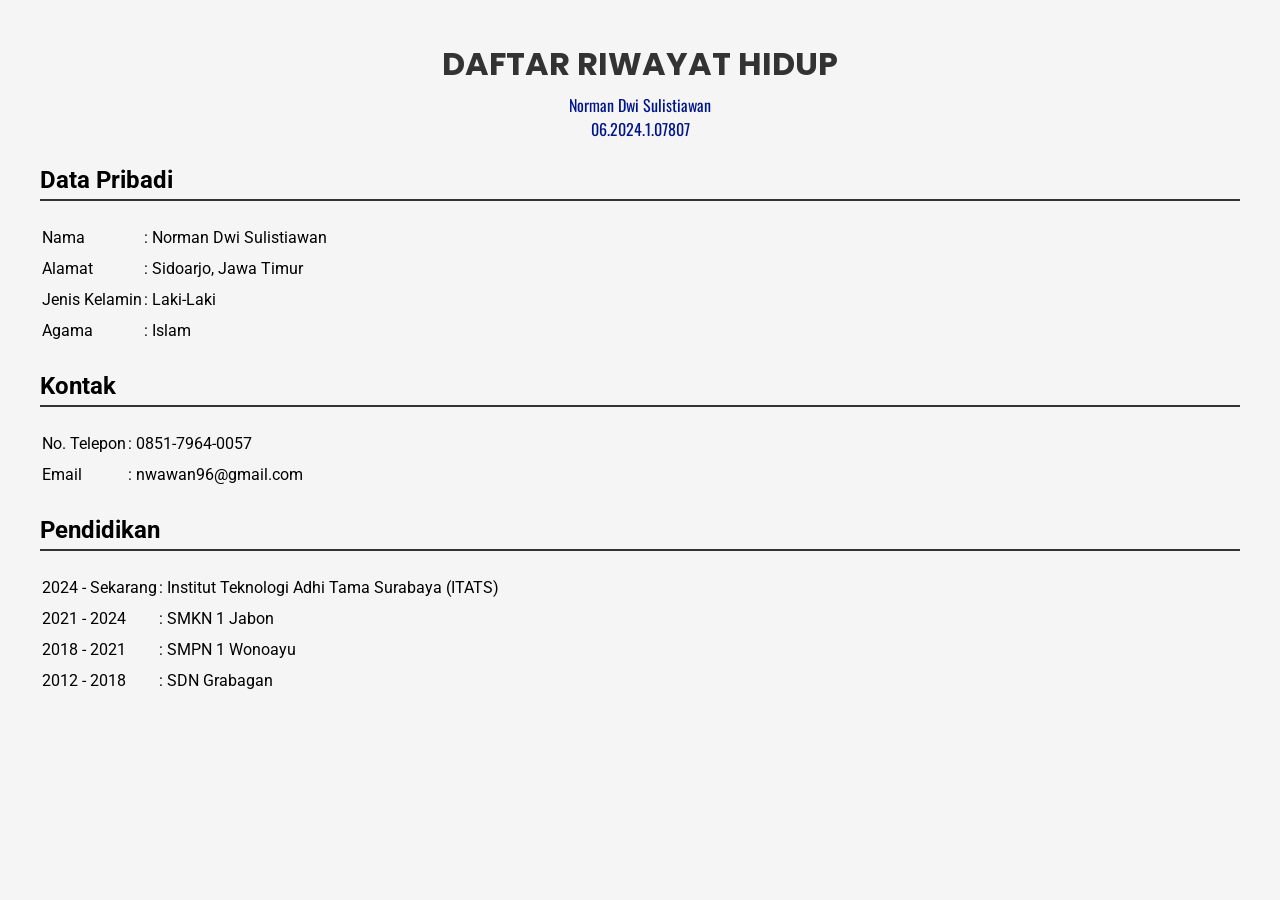
==== tugas1.html @ 38c5163f "update" ====
<!doctype html>
<html lang="en">
  <head>
    <meta charset="UTF-8" />
    <meta name="viewport" content="width=device-width, initial-scale=1.0" />
    <title>Daftar Riwayat Hidup</title>
    <link rel="stylesheet" href="./assets/style.css" />
  </head>
  <body>
    <h1>DAFTAR RIWAYAT HIDUP</h1>
    <p class="subtitle">Norman Dwi Sulistiawan</p>
    <p class="subtitle">06.2024.1.07807</p>

    <h2>Data Pribadi</h2>
    <table>
      <tr>
        <td>Nama</td>
        <td>: Norman Dwi Sulistiawan</td>
      </tr>
      <tr>
        <td>Alamat</td>
        <td>: Sidoarjo, Jawa Timur</td>
      </tr>
      <tr>
        <td>Jenis Kelamin</td>
        <td>: Laki-Laki</td>
      </tr>
      <tr>
        <td>Agama</td>
        <td>: Islam</td>
      </tr>
    </table>

    <h2>Kontak</h2>
    <table>
      <tr>
        <td>No. Telepon</td>
        <td>: 0851-7964-0057</td>
      </tr>
      <tr>
        <td>Email</td>
        <td>: nwawan96@gmail.com</td>
      </tr>
    </table>

    <h2>Pendidikan</h2>
    <table>
      <tr>
        <td>2024 - Sekarang</td>
        <td>: Institut Teknologi Adhi Tama Surabaya (ITATS)</td>
      </tr>
      <tr>
        <td>2021 - 2024</td>
        <td>: SMKN 1 Jabon</td>
      </tr>
      <tr>
        <td>2018 - 2021</td>
        <td>: SMPN 1 Wonoayu</td>
      </tr>
      <tr>
        <td>2012 - 2018</td>
        <td>: SDN Grabagan</td>
      </tr>
    </table>
  </body>
</html>
---- assets/style.css ----
@import url("https://fonts.googleapis.com/css2?family=Poppins:ital,wght@0,100;0,200;0,300;0,400;0,500;0,600;0,700;0,800;0,900;1,100;1,200;1,300;1,400;1,500;1,600;1,700;1,800;1,900&display=swap");
@import url("https://fonts.googleapis.com/css2?family=Oswald:wght@200..700&family=Poppins:ital,wght@0,100;0,200;0,300;0,400;0,500;0,600;0,700;0,800;0,900;1,100;1,200;1,300;1,400;1,500;1,600;1,700;1,800;1,900&display=swap");
@import url("https://fonts.googleapis.com/css2?family=Roboto:wght@400;500;700;900&display=swap");

body {
  font-family: "Roboto", sans-serif;
  margin: 40px;
  background: #f5f5f5;
}
h1 {
  font-family: "Poppins", sans-serif;
  text-align: center;
  margin-bottom: 5px;
  color: #333;
}
.subtitle {
  font-family: "Oswald", sans-serif;
  text-align: center;
  color: #00158d;
  margin: auto;
}
h2 {
  border-bottom: 2px solid #333;
  padding-bottom: 5px;
  margin-top: 25px;
}
td {
  padding: 5px 0;
}
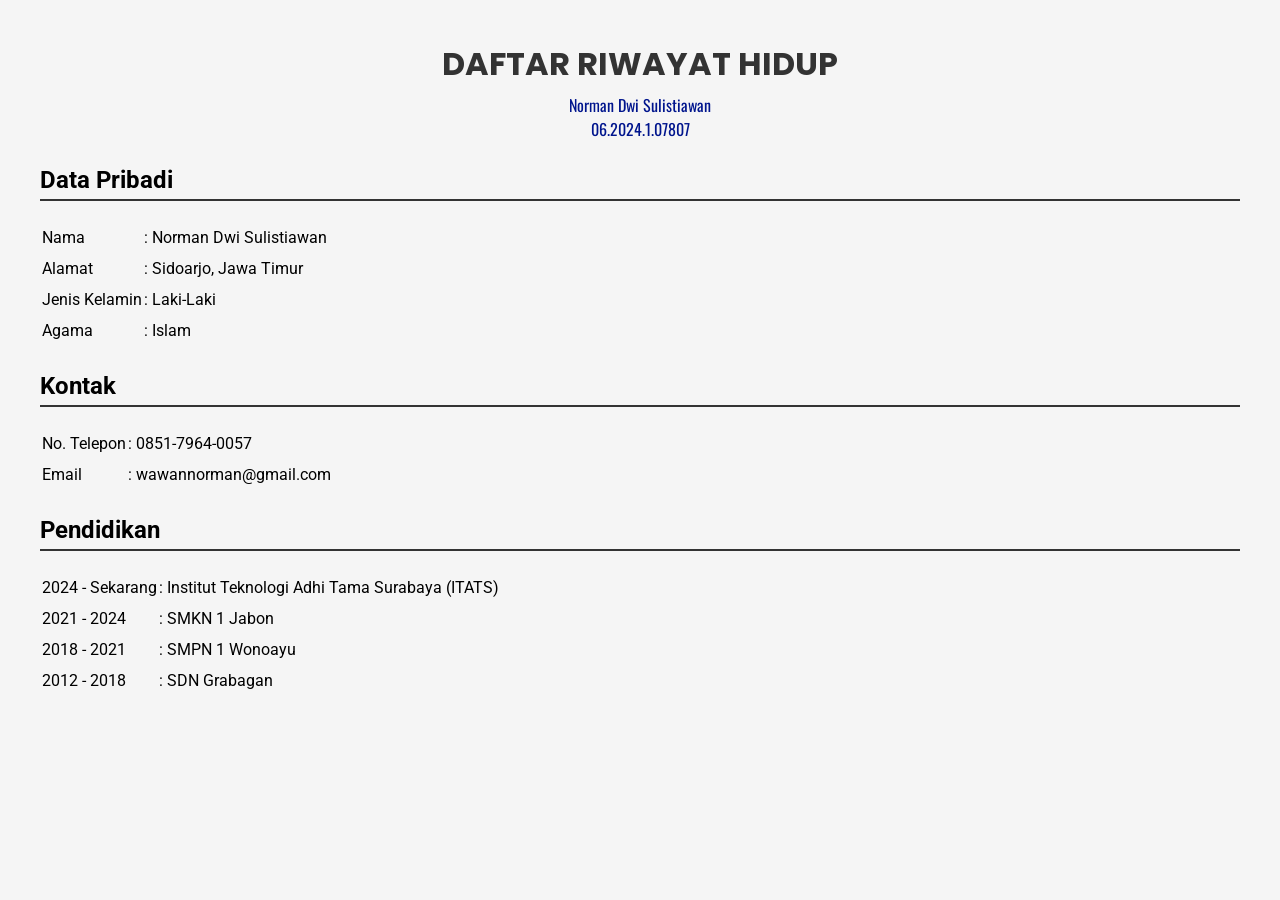
==== commit b50663f7: "update" ====
--- a/tugas1.html
+++ b/tugas1.html
@@ -39,7 +39,7 @@
       </tr>
       <tr>
         <td>Email</td>
-        <td>: nwawan96@gmail.com</td>
+        <td>: wawannorman@gmail.com</td>
       </tr>
     </table>
 
